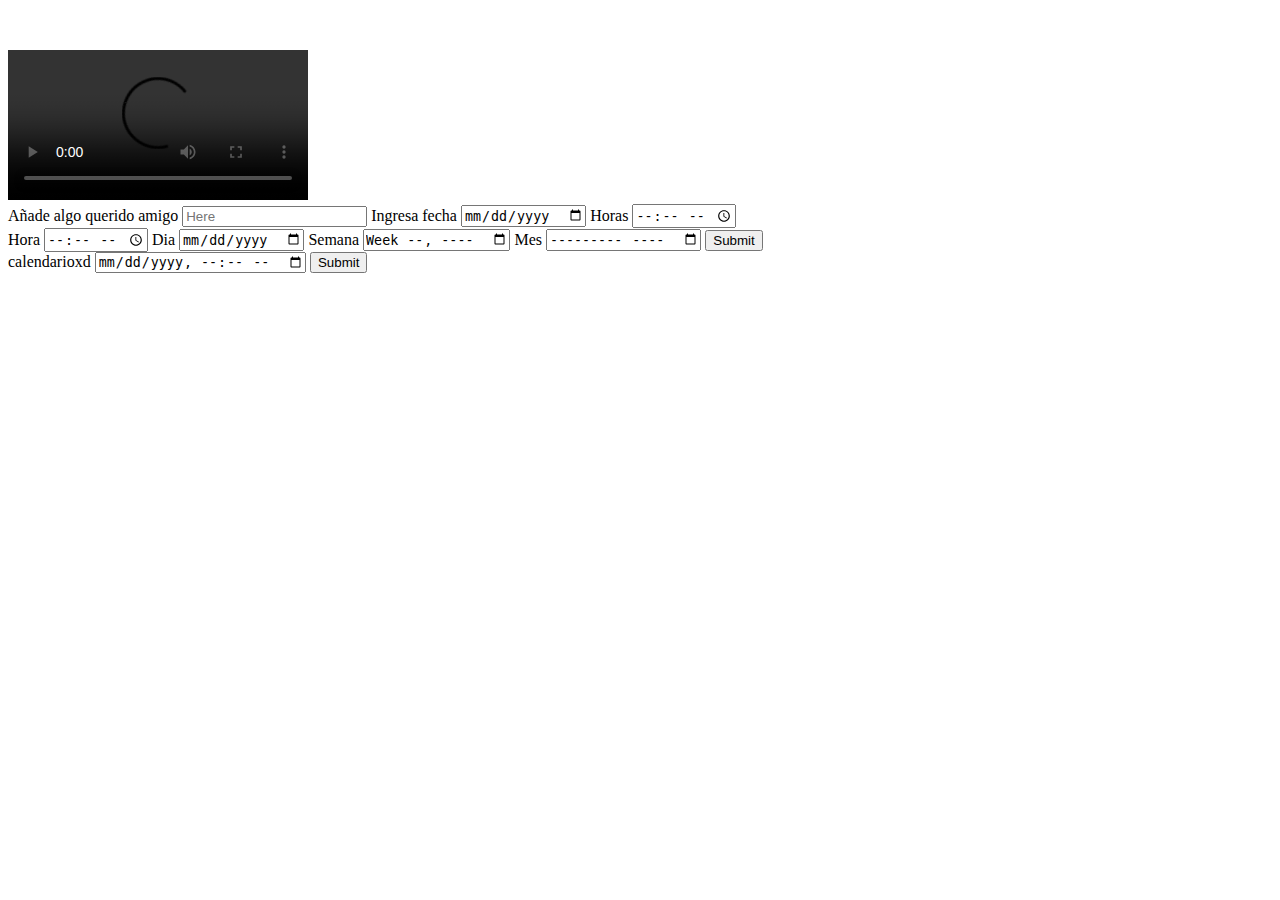
==== claseCalendario/index.html @ 1b58c1d6 "Calendar de forma rapida" ====
<!DOCTYPE html>
<html lang="en">
<head>
    <meta charset="UTF-8">
    <meta http-equiv="X-UA-Compatible" content="IE=edge">
    <meta name="viewport" content="width=device-width, initial-scale=1.0">
    <meta name="description" content="Algo relacionado con la pagina">
    <meta name="robots" content="index, follow">
    <title>Calendario</title>
    <link rel="stylesheet" href="">
</head>
<body>
    <header>
        <nav></nav>
    </header>
    <main>
        <section>
            <article></article>            
            <figure>
                <img src="" alt="">
                <figcaption></figcaption>
            </figure>
        </section>
        <section>
            <article></article>
            <video controls preload="auto">
                <source src="">
                <source src="">
            </video>
        </section>
        <section>
            <form action="">
                <label for="añadirCosas">
                    <span>Añade algo querido amigo</span>
                    <input type="text" name="" id="añadirCosas" placeholder="Here">
                </label>
                <label for="fechas">
                    <span>Ingresa fecha</span>
                    <input type="date" name="" id="fechas">
                </label>
                <label for="horas">
                    <span>Horas</span>
                    <input type="time" name="" id="horas">
                </label>
            </form>
        </section> 
        <section>
            <form action="">
                <label for="hora">
                    <span>Hora</span>
                    <input type="time" name="hora" id="hora" >
                </label>
                <label for="dia">
                    <span>Dia</span>
                    <input type="date" name="dia" id="dia" >
                </label>
                <label for="semana">
                    <span>Semana</span>
                    <input type="week" name="semana" id="semana" >
                </label>
                <label for="mes">
                    <span>Mes</span>
                    <input type="month" name="mes" id="mes" >
                </label>
                <input type="submit">
            </form>
        </section>
        <!--Forma Rapida-->
        <section>
            <form action="">
                <label for="calendario">
                    <span>calendarioxd</span>
                    <input type="datetime-local" name="calendario" id="calendario">
                </label>
                <input type="submit">
            </form>
        </section>
    </main>
    <div>

    </div>
    <footer>
        
    </footer>    
</body>
</html>
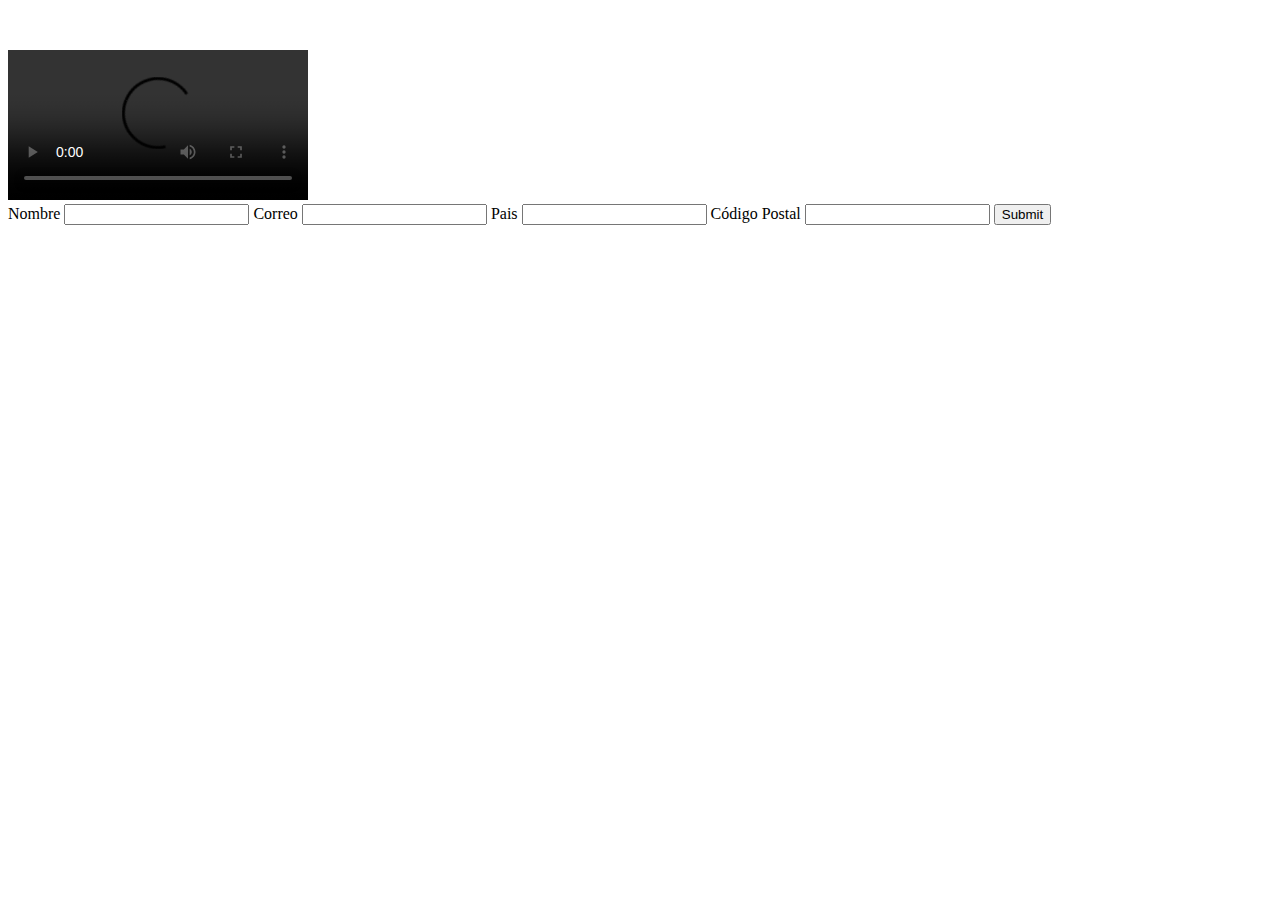
==== commit 769c5885: "Autocomplete y require" ====
--- a/claseCalendario/index.html
+++ b/claseCalendario/index.html
@@ -30,49 +30,25 @@
         </section>
         <section>
             <form action="">
-                <label for="añadirCosas">
-                    <span>Añade algo querido amigo</span>
-                    <input type="text" name="" id="añadirCosas" placeholder="Here">
-                </label>
-                <label for="fechas">
-                    <span>Ingresa fecha</span>
-                    <input type="date" name="" id="fechas">
-                </label>
-                <label for="horas">
-                    <span>Horas</span>
-                    <input type="time" name="" id="horas">
-                </label>
-            </form>
-        </section> 
-        <section>
-            <form action="">
-                <label for="hora">
-                    <span>Hora</span>
-                    <input type="time" name="hora" id="hora" >
-                </label>
-                <label for="dia">
-                    <span>Dia</span>
-                    <input type="date" name="dia" id="dia" >
-                </label>
-                <label for="semana">
-                    <span>Semana</span>
-                    <input type="week" name="semana" id="semana" >
-                </label>
-                <label for="mes">
-                    <span>Mes</span>
-                    <input type="month" name="mes" id="mes" >
-                </label>
-                <input type="submit">
-            </form>
-        </section>
-        <!--Forma Rapida-->
-        <section>
-            <form action="">
-                <label for="calendario">
-                    <span>calendarioxd</span>
-                    <input type="datetime-local" name="calendario" id="calendario">
-                </label>
-                <input type="submit">
+                <form action="">
+                    <label for="name">
+                        <span>Nombre</span>
+                        <input type="text" name="name" id="name" autocomplete="name" required>
+                    </label>
+                    <label for="mail">
+                        <span>Correo</span>
+                        <input type="email" name="mail" id="mail" autocomplete="email" required>
+                    </label>
+                    <label for="country">
+                        <span>Pais</span>
+                        <input type="text" name="country" id="country" autocomplete="country" required>
+                    </label>
+                    <label for="cp">
+                        <span>Código Postal</span>
+                        <input type="text" name="cp" id="cp" autocomplete="postal-code" required>
+                    </label>
+                    <input type="submit">
+                </form>
             </form>
         </section>
     </main>
